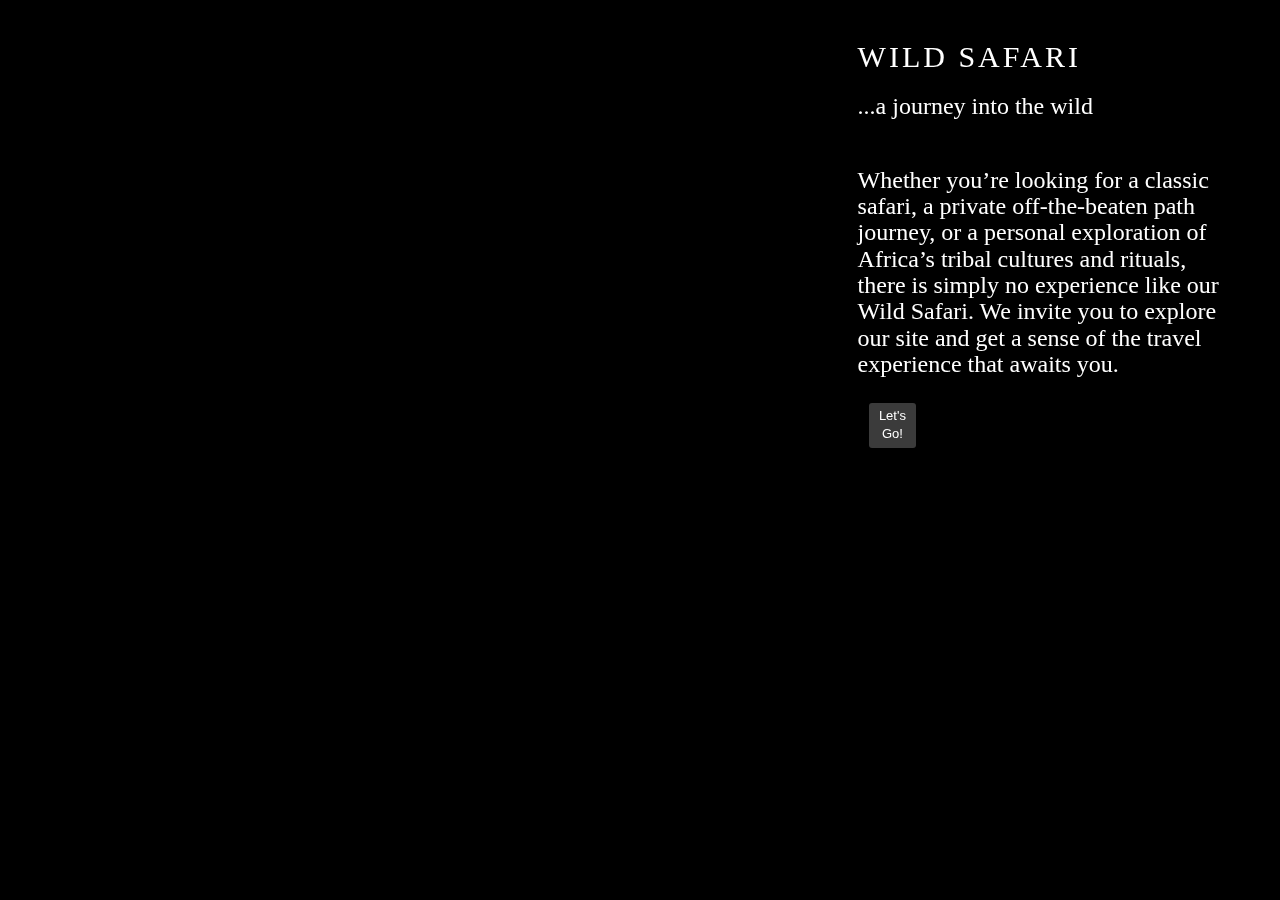
==== index.html @ 7bd95ec8 "project with background video added" ====
<!DOCTYPE html>
<html>
<head>

<link rel="stylesheet" href="https://maxcdn.bootstrapcdn.com/bootstrap/3.3.7/css/bootstrap.min.css" integrity="sha384-BVYiiSIFeK1dGmJRAkycuHAHRg32OmUcww7on3RYdg4Va+PmSTsz/K68vbdEjh4u" crossorigin="anonymous">

<link href="css/styles.css" rel="stylesheet" type="text/css">

<script src="js/jquery-3.2.1.js"></script>
<script src="js/scripts.js"></script>


<title>Wild safari</title>
</head>
<body>
  <video poster="elephant.jpg" id="bgvid" playsinline autoplay muted loop>
  <!--  Loop turned on ; if removed, the end of the video will fade  -->

  <source src="my_background.mp4" type="video/mp4">
</video>
<div id="wild_safari">
<h1>Wild Safari</h1>
<h3>...a journey into the wild</h3>
<br />
<h3>Whether you’re looking for a classic safari, a private off-the-beaten path journey, or a personal exploration of Africa’s tribal cultures and rituals, there is simply no experience like our Wild Safari. We invite you to explore our site and get a sense of the travel experience that awaits you.</h3>
<a href="info.html"><button>Let's Go! </button></a>
</div>
</body>
</html>
---- css/styles.css ----
body
{
  margin: 0;
  background: #000;
}
video
{
  position: fixed;
  top: 50%;
  left: 50%;
  min-width: 100%;
  min-height: 100%;
  width: auto;
  height: auto;
  z-index: -100;
  transform: translateX(-50%) translateY(-50%);
  background: url('//demosthenes.info/assets/images/polina.jpg') no-repeat;
  background-size: cover;
  transition: 1s opacity;
}
.stopfade {
   opacity: .5;
}

#wild_safari
{
  font-family: Agenda-Light, Agenda Light, Agenda, Arial Narrow, sans-serif;
  font-weight:100;
  background: rgba(0,0,0,0.3);
  color: white;
  padding: 2rem;
  width: 33%;
  margin:2rem;
  float: right;
  font-size: 1.2rem;
}

h1
{
  font-size: 3rem;
  text-transform: uppercase;
  margin-top: 0;
  letter-spacing: .3rem;
}
#wild_safari button {
  display: block;
  width: 80%;
  padding: .4rem;
  border: none;
  margin: 1rem auto;
  font-size: 1.3rem;
  background: rgba(255,255,255,0.23);
  color: #fff;
  border-radius: 3px;
  cursor: pointer;
  transition: .3s background;
}
#wild_safari button:hover {
   background: rgba(0,0,0,0.5);
}

a {
  display: inline-block;
  color: #fff;
  text-decoration: none;
  background:rgba(0,0,0,0.5);
  padding: .5rem;
  transition: .6s background;
}
a:hover{
  background:rgba(0,0,0,0.9);
}

@media screen and (max-width: 500px) {
  div{width:70%;}
}

@media screen and (max-device-width: 800px) {
  html { background: url(https://thenewcode.com/assets/images/polina.jpg) #000 no-repeat center center fixed; }
  #bgvid { display: none; }
}

.parallax
{
    /* The image used */
    background-image: url("img/gorilla.jpg");
    /* Set a specific height */
    min-height: 200px;
    /* Create the parallax scrolling effect */
    background-attachment: fixed;
    background-position: center;
    background-repeat: no-repeat;
    background-size: cover;
}

#map
{
  height: 400px;
  width: 100%;
}


h3
{
  font-family: Lucida cursive;
}

h1
{
  font-family: Arial Black;
}
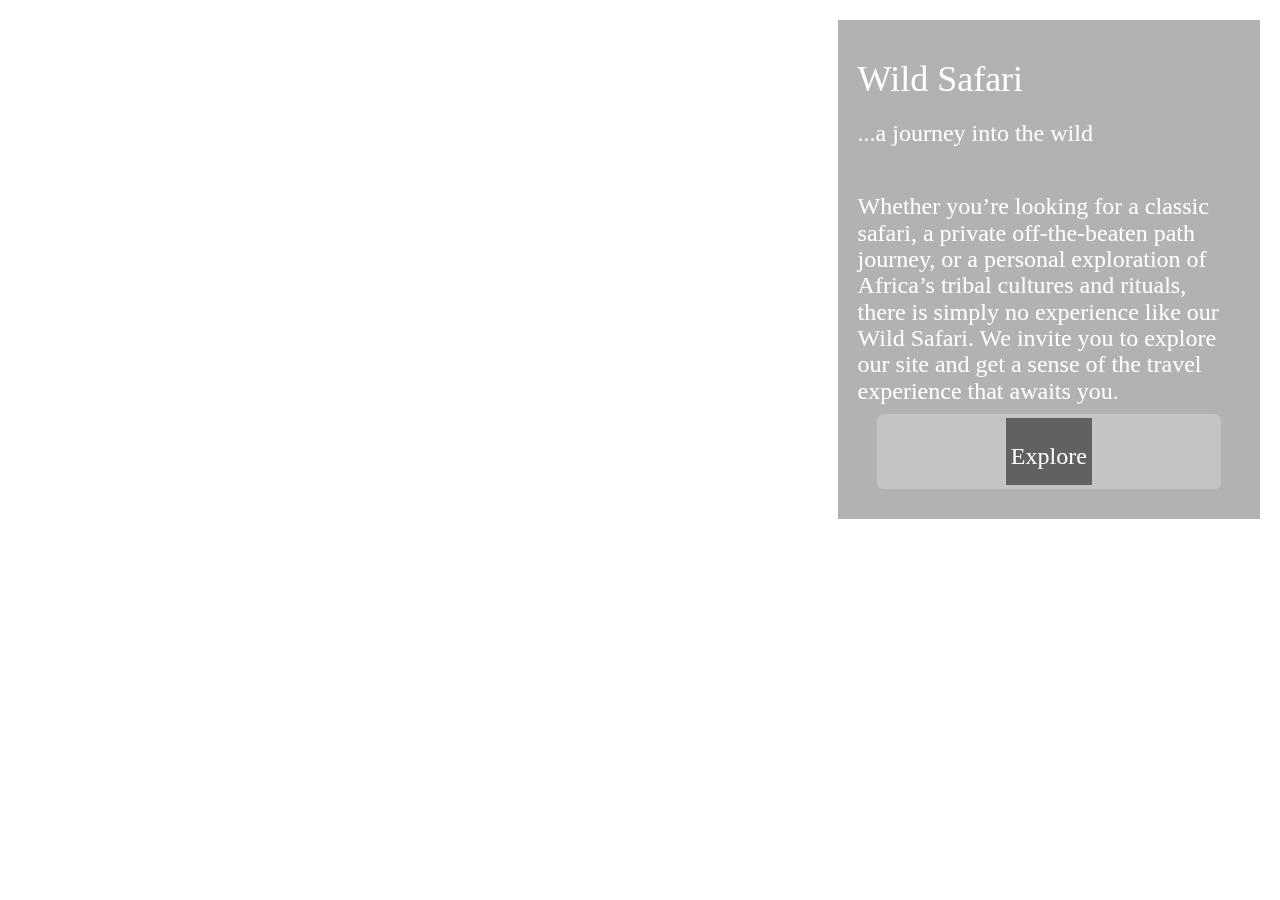
==== commit 83c92989: "added more styling to project files" ====
--- a/index.html
+++ b/index.html
@@ -12,18 +12,21 @@
 
 <title>Wild safari</title>
 </head>
+
 <body>
   <video poster="elephant.jpg" id="bgvid" playsinline autoplay muted loop>
-  <!--  Loop turned on ; if removed, the end of the video will fade  -->
+    <!--  Loop turned on ; if removed, the end of the video will fade  -->
 
-  <source src="my_background.mp4" type="video/mp4">
-</video>
-<div id="wild_safari">
-<h1>Wild Safari</h1>
-<h3>...a journey into the wild</h3>
-<br />
-<h3>Whether you’re looking for a classic safari, a private off-the-beaten path journey, or a personal exploration of Africa’s tribal cultures and rituals, there is simply no experience like our Wild Safari. We invite you to explore our site and get a sense of the travel experience that awaits you.</h3>
-<a href="info.html"><button>Let's Go! </button></a>
-</div>
-</body>
-</html>
+    <source src="my_background.mp4" type="video/mp4">
+    </video>
+
+    <div id="wild_safari">
+      <h1>Wild Safari</h1>
+      <h3>...a journey into the wild</h3>
+      <br />
+      <h3>Whether you’re looking for a classic safari, a private off-the-beaten path journey, or a personal exploration of Africa’s tribal cultures and rituals, there is simply no experience like our Wild Safari. We invite you to explore our site and get a sense of the travel experience that awaits you.</h3>
+      <button><a href="info.html"><h3>Explore</h3></a></button>
+    </div>
+
+  </body>
+  </html>
--- a/css/styles.css
+++ b/css/styles.css
@@ -1,8 +1,4 @@
-body
-{
-  margin: 0;
-  background: #000;
-}
+
 video
 {
   position: fixed;
@@ -14,11 +10,13 @@
   height: auto;
   z-index: -100;
   transform: translateX(-50%) translateY(-50%);
-  background: url('//demosthenes.info/assets/images/polina.jpg') no-repeat;
+  background: url('//demosthenes.info/assets/images/elephant.jpg') no-repeat;
   background-size: cover;
   transition: 1s opacity;
 }
-.stopfade {
+
+.stopfade
+{
    opacity: .5;
 }
 
@@ -35,26 +33,48 @@
   font-size: 1.2rem;
 }
 
-h1
+#wild_safari1
 {
-  font-size: 3rem;
-  text-transform: uppercase;
-  margin-top: 0;
-  letter-spacing: .3rem;
+  font-family: Agenda-Light, Agenda Light, Agenda, Arial Narrow, sans-serif;
+  font-weight:100;
+  background: rgba(0,0,0,0.3);
+  color: white;
+  padding: 2rem;
+  width: 48%;
+  margin:2rem;
+  float: left;
+  font-size: 1.2rem;
 }
+
+#wild_safari2
+{
+  font-family: Agenda-Light, Agenda Light, Agenda, Arial Narrow, sans-serif;
+  font-weight:100;
+  background: rgba(0,0,0,0.3);
+  color: white;
+  padding: 2rem;
+  width: 40%;
+  margin:2rem;
+  float: right;
+  font-size: 1.2rem;
+}
+
+
 #wild_safari button {
   display: block;
-  width: 80%;
+  width: 90%;
   padding: .4rem;
   border: none;
   margin: 1rem auto;
   font-size: 1.3rem;
   background: rgba(255,255,255,0.23);
   color: #fff;
-  border-radius: 3px;
+  border-radius: 6px;
   cursor: pointer;
   transition: .3s background;
 }
+
+
 #wild_safari button:hover {
    background: rgba(0,0,0,0.5);
 }
@@ -67,6 +87,7 @@
   padding: .5rem;
   transition: .6s background;
 }
+
 a:hover{
   background:rgba(0,0,0,0.9);
 }
@@ -76,22 +97,11 @@
 }
 
 @media screen and (max-device-width: 800px) {
-  html { background: url(https://thenewcode.com/assets/images/polina.jpg) #000 no-repeat center center fixed; }
+  html { background: url(https://thenewcode.com/assets/images/elephant.jpg) #000 no-repeat center center fixed; }
   #bgvid { display: none; }
 }
 
-.parallax
-{
-    /* The image used */
-    background-image: url("img/gorilla.jpg");
-    /* Set a specific height */
-    min-height: 200px;
-    /* Create the parallax scrolling effect */
-    background-attachment: fixed;
-    background-position: center;
-    background-repeat: no-repeat;
-    background-size: cover;
-}
+
 
 #map
 {
@@ -109,3 +119,37 @@
 {
   font-family: Arial Black;
 }
+
+#left
+{
+width: 50%;
+float: left;
+text-align: center;
+}
+
+#right
+{
+width: 50%;
+float: right;
+text-align: center;
+ }
+
+#centre{
+  text-align: center;
+}
+
+.navbar-inverse
+{
+  margin: 0;
+}
+
+.fa
+  {
+    font-size: 34px;
+
+  }
+
+  .fa-phone
+  {
+    text-align: center;
+  }
